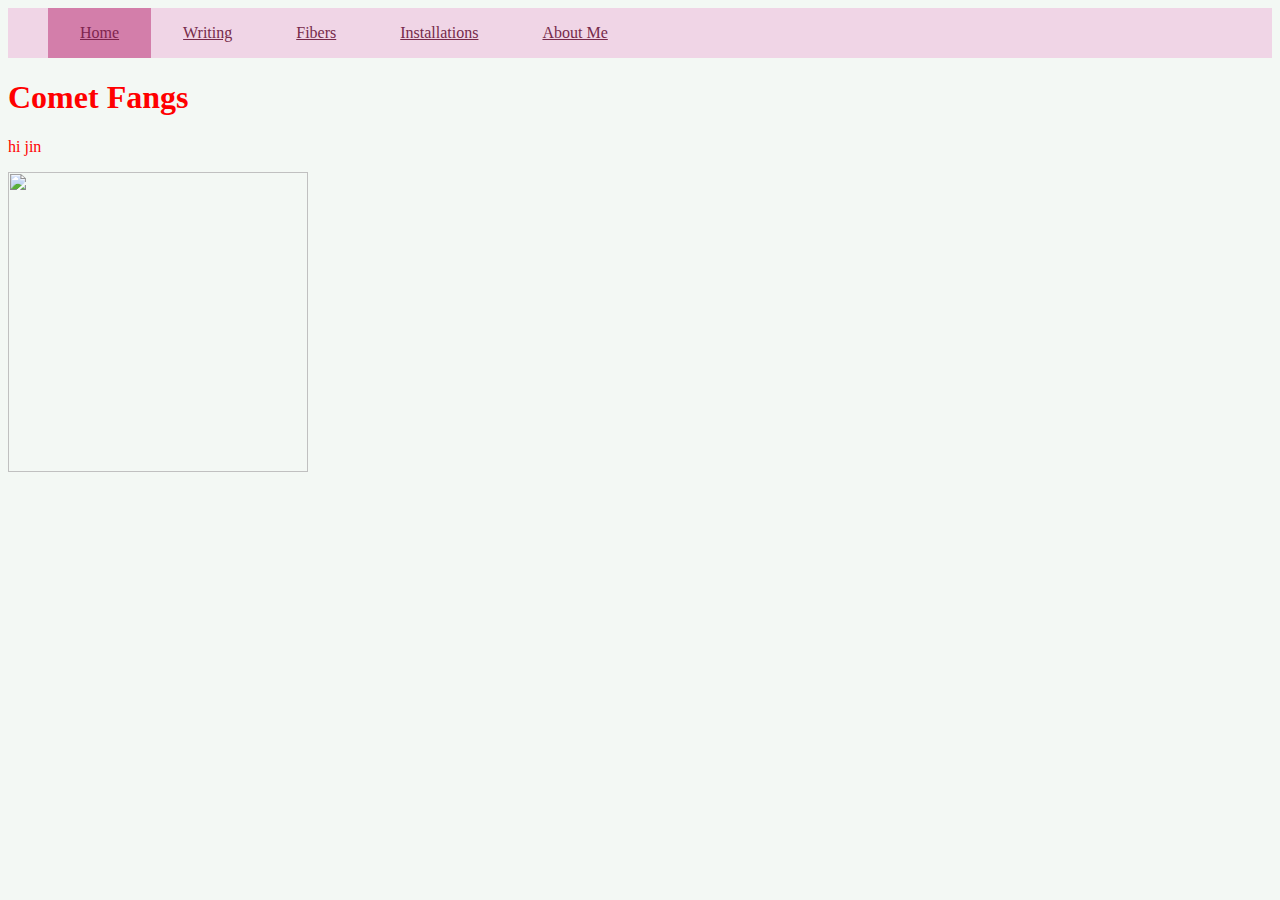
==== docs/website/index.html @ fdd42616 "got css working" ====
<nav class="main-nav" id="main-nav">
    <ul>
      <li class="active"><a href="/index.html">Home</a></li>
      <li><a href="/writing.html">Writing</a></li>
      <li><a href="/fibers.html">Fibers</a></li>
       <li><a href="/installations.html">Installations</a></li>
       <li><a href="/about.html">About Me</a></li>
      <!-- etc -->
    </ul>
  </nav>
  
  <!DOCTYPE html>
<html lang='en'>
  <link href="styles.css" rel="stylesheet" type="text/css">

  <head>
    <meta charset='UTF-8'/>
    <title>Comet Fangs</title>
  </head>

  <body>
    <h1>Comet Fangs</h1>
    <p>hi jin </p>
    <img src='images/tigz1 zine.png' width='300'/>
  </body>
</html>
---- docs/website/styles.css ----
/***** Main menu styling *****/
.main-nav {
    background-color: #f0d5e6; /* dark green */
  }


  .main-nav a {
    color: #772a4a;         /* dark green */
  }


  .main-nav ul {
    list-style-type: none;  /* Hide the bullets */
    display: flex;          /* Arrange horizontally, not vertically */
  }


  .main-nav li {
    padding: 1em 2em;           /* Add a little space around each link */
  }


  .main-nav .active {
    background-color: #d37eaa;  /* dark green, same as link color */
  }


  .main-nav .active a {
    color: #7e244e;            /* light gray, same as navbar */
  }


  /* etc */


body {
  color: #FF0000;
  background-color: #f3f8f4;
}
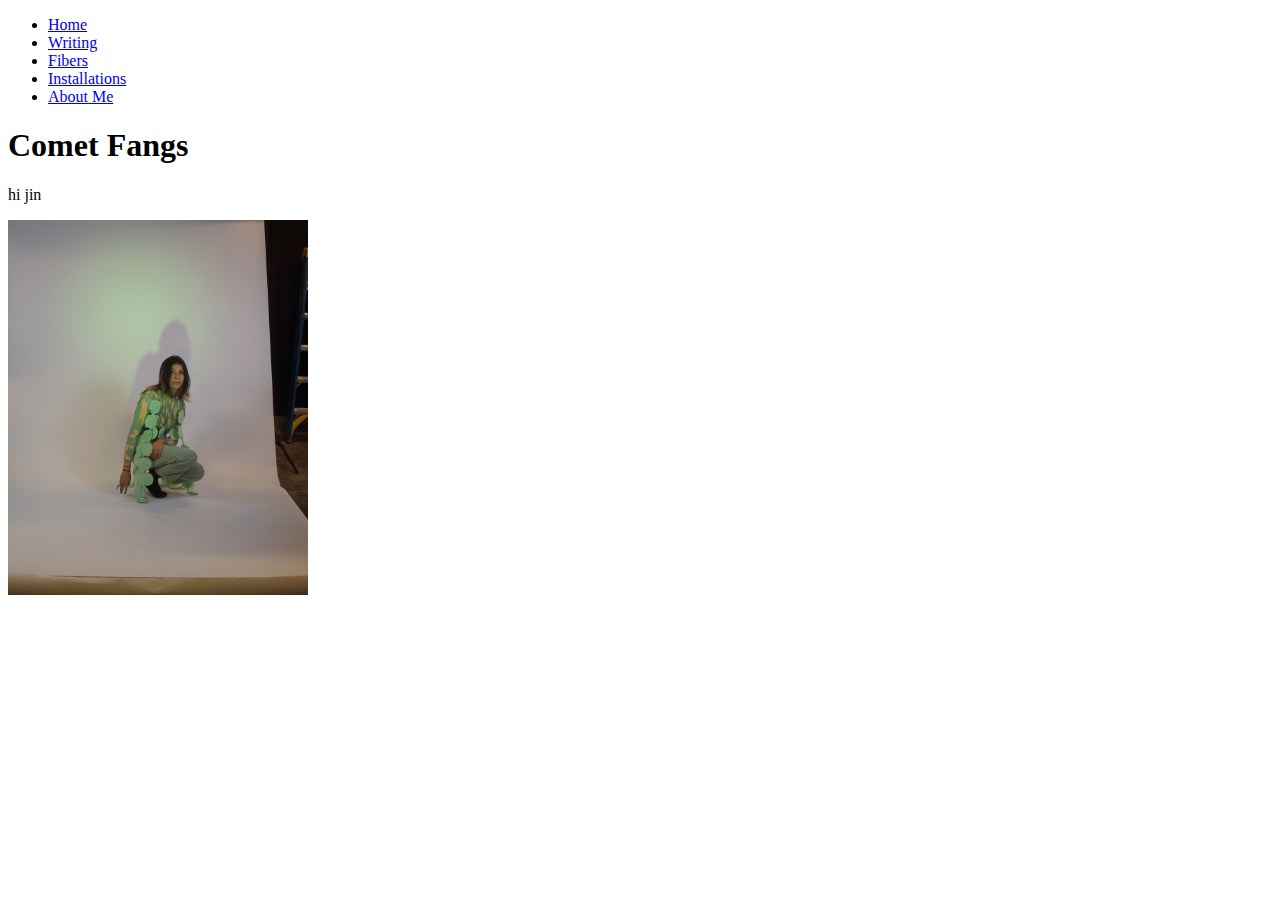
==== commit db2e8286: "restarting css" ====
--- a/docs/website/index.html
+++ b/docs/website/index.html
@@ -1,18 +1,18 @@
-<nav class="main-nav" id="main-nav">
+  <!DOCTYPE html>
+<html lang='en'>
+  <link href="styles.css" rel="stylesheet" type="text/css">
+
+  <nav class="main-nav" id="main-nav">
     <ul>
       <li class="active"><a href="/index.html">Home</a></li>
       <li><a href="/writing.html">Writing</a></li>
       <li><a href="/fibers.html">Fibers</a></li>
        <li><a href="/installations.html">Installations</a></li>
        <li><a href="/about.html">About Me</a></li>
-      <!-- etc -->
+
     </ul>
   </nav>
   
-  <!DOCTYPE html>
-<html lang='en'>
-  <link href="styles.css" rel="stylesheet" type="text/css">
-
   <head>
     <meta charset='UTF-8'/>
     <title>Comet Fangs</title>
@@ -21,6 +21,6 @@
   <body>
     <h1>Comet Fangs</h1>
     <p>hi jin </p>
-    <img src='images/tigz1 zine.png' width='300'/>
+    <img src='images/maybe the cover picture.JPEG' width='300'/>
   </body>
 </html>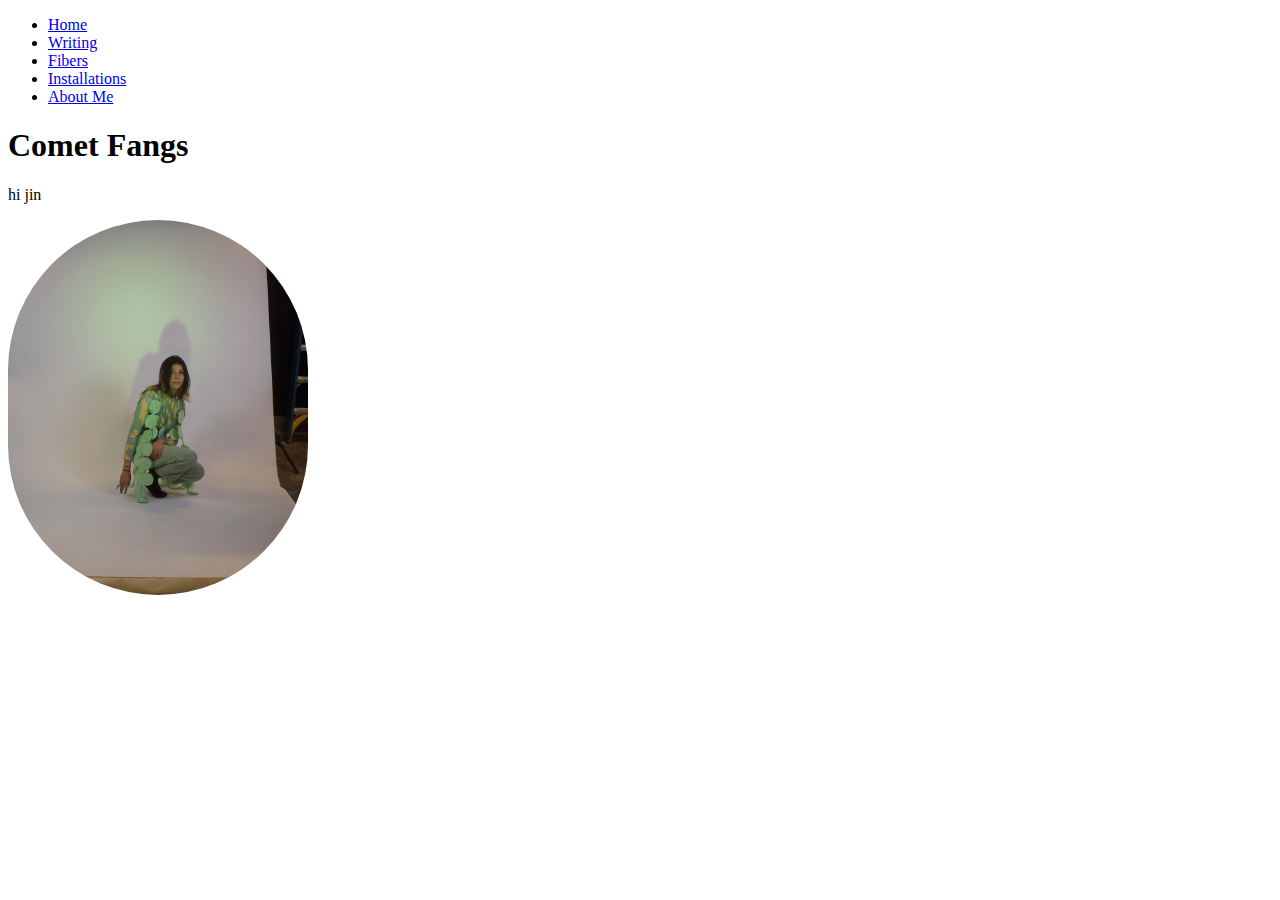
==== commit 88aa9ed2: "tutorial 12, messing with website" ====
--- a/docs/website/index.html
+++ b/docs/website/index.html
@@ -16,11 +16,18 @@
   <head>
     <meta charset='UTF-8'/>
     <title>Comet Fangs</title>
+    <style>
+      img{
+        width: 300px;
+        border-radius: 150px;
+        
+      }
+    </style>
   </head>
 
   <body>
     <h1>Comet Fangs</h1>
     <p>hi jin </p>
-    <img src='images/maybe the cover picture.JPEG' width='300'/>
+    <img src='images/maybe the cover picture.JPEG'/>
   </body>
 </html>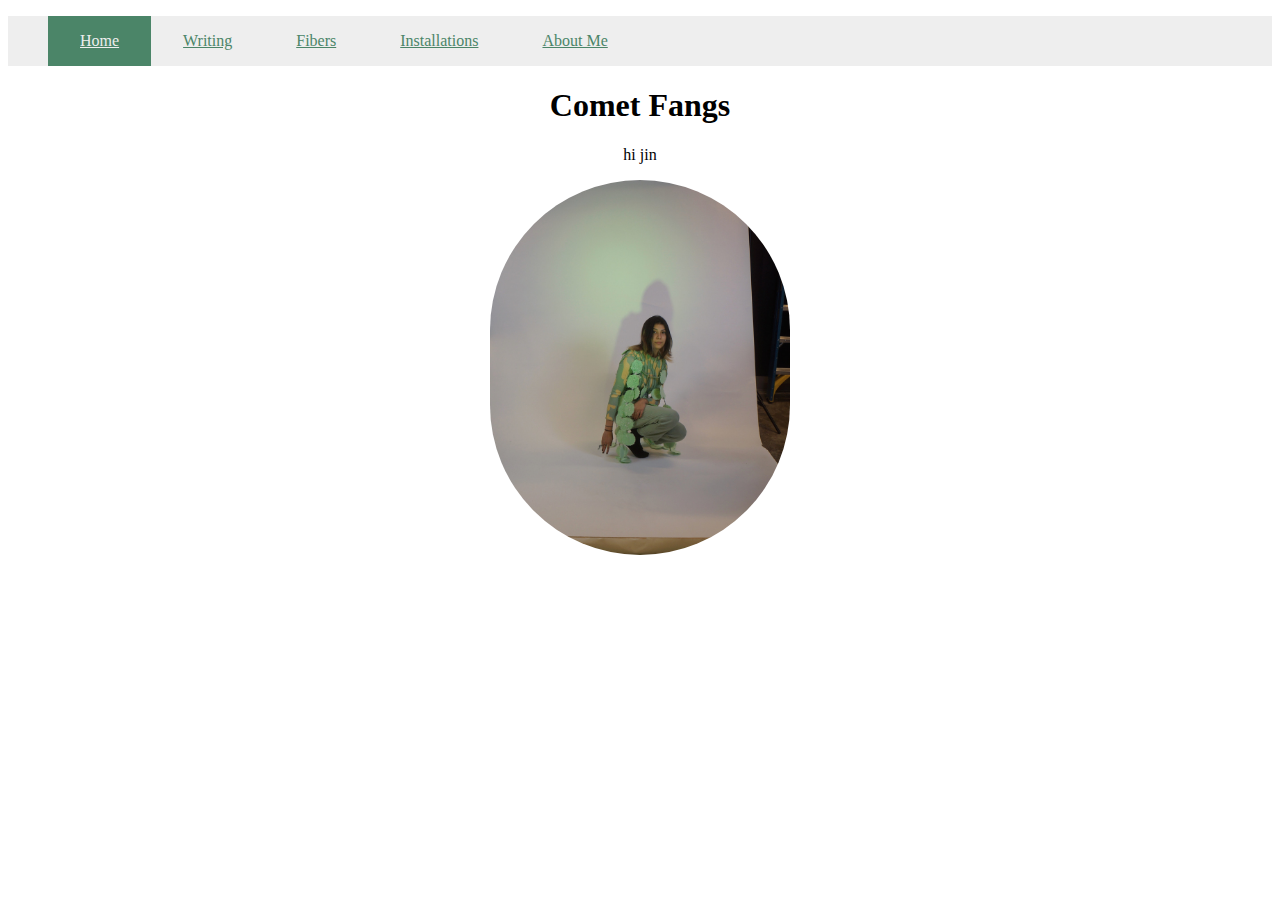
==== commit cef82c49: "add installations" ====
--- a/docs/website/index.html
+++ b/docs/website/index.html
@@ -1,21 +1,20 @@
   <!DOCTYPE html>
 <html lang='en'>
   <link href="styles.css" rel="stylesheet" type="text/css">
-
-  <nav class="main-nav" id="main-nav">
-    <ul>
-      <li class="active"><a href="/index.html">Home</a></li>
-      <li><a href="/writing.html">Writing</a></li>
-      <li><a href="/fibers.html">Fibers</a></li>
-       <li><a href="/installations.html">Installations</a></li>
-       <li><a href="/about.html">About Me</a></li>
-
-    </ul>
-  </nav>
   
   <head>
     <meta charset='UTF-8'/>
     <title>Comet Fangs</title>
+    <nav class="main-nav" id="main-nav">
+      <ul>
+        <li class="active"><a href="/index.html">Home</a></li>
+        <li><a href="/writing.html">Writing</a></li>
+        <li><a href="/fibers.html">Fibers</a></li>
+         <li><a href="/installations.html">Installations</a></li>
+         <li><a href="/about.html">About Me</a></li>
+  
+      </ul>
+    </nav>
     <style>
       img{
         width: 300px;
--- a/docs/website/styles.css
+++ b/docs/website/styles.css
@@ -0,0 +1,57 @@
+.main-nav {
+    background-color: #eee; /* light gray */
+  }
+
+  .main-nav a {
+    color: #4b8568;         /* dark green */
+  }
+
+  .main-nav ul {
+    list-style-type: none;  /* Hide the bullets */
+    display: flex;          /* Arrange horizontally, not vertically */
+  }
+
+  .main-nav li {
+    padding: 1em 2em;           /* Add a little space around each link */
+  }
+
+  .main-nav .active {
+    background-color: #4b8568;  /* dark green, same as link color */
+  }
+
+  .main-nav .active a {
+    color: #eee;            /* light gray, same as navbar */
+  }
+
+.main-nav {
+    text-align: center;
+}
+
+  * {
+
+    text-align: center;
+    
+    }
+  
+  section {
+    padding: 20px;
+  }
+  
+
+.portfolio-item {
+    display: inline-block;
+    width: 300px;
+    margin: 10px;
+  }
+  
+  .portfolio-item img {
+    height: auto;
+  }
+  
+  
+  .portfolio-item p {
+    font-size: 18px;
+    margin-top: 5px;
+    margin-bottom: 10px;
+  }
+
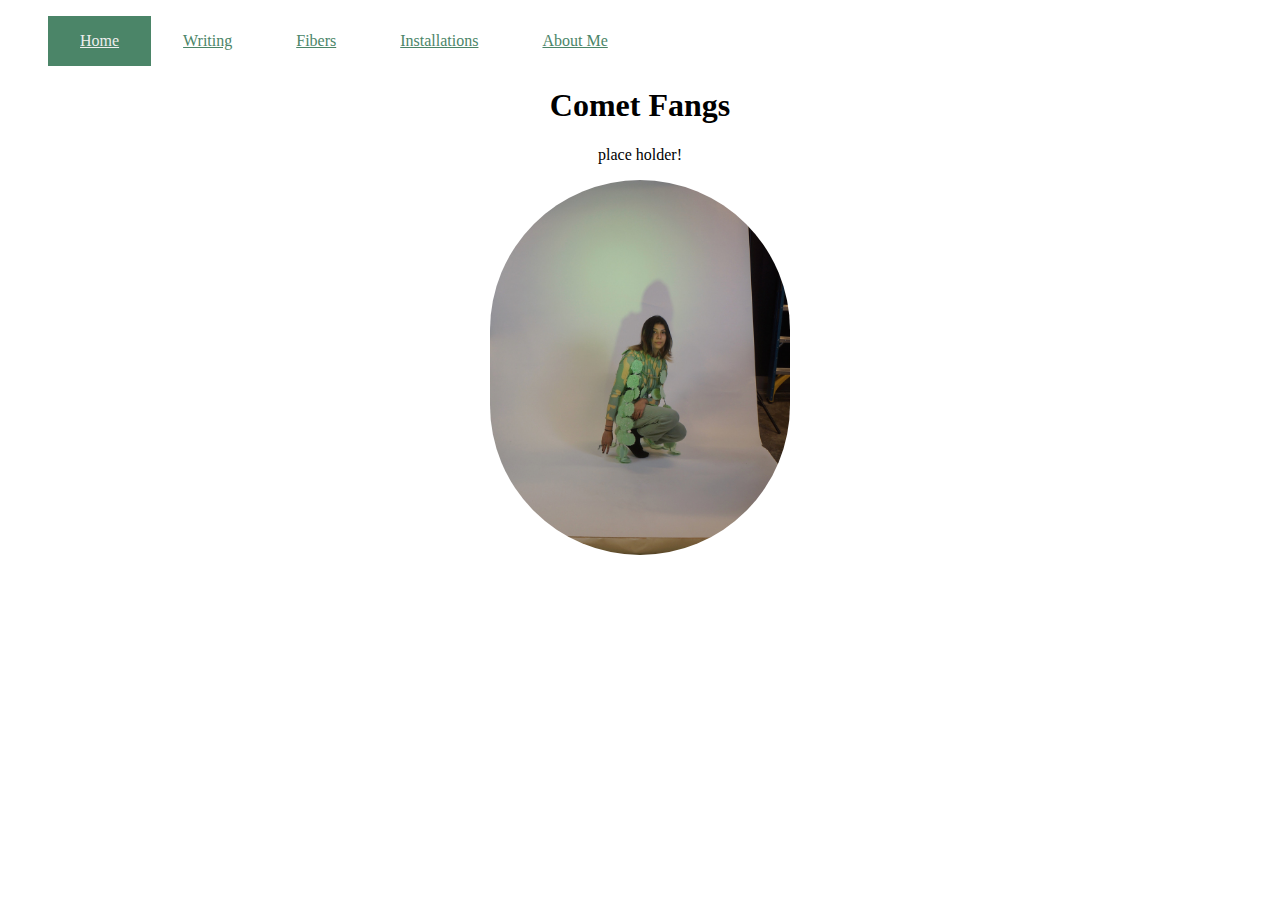
==== commit c9889c6d: "add screenshots" ====
--- a/docs/website/index.html
+++ b/docs/website/index.html
@@ -26,7 +26,7 @@
 
   <body>
     <h1>Comet Fangs</h1>
-    <p>hi jin </p>
+    <p>place holder! </p>
     <img src='images/maybe the cover picture.JPEG'/>
   </body>
 </html>--- a/docs/website/styles.css
+++ b/docs/website/styles.css
@@ -1,3 +1,5 @@
+padding-top
+
 .main-nav {
     background-color: #eee; /* light gray */
   }
@@ -27,12 +29,17 @@
     text-align: center;
 }
 
+
   * {
 
     text-align: center;
     
     }
   
+    body {
+        margin-top: 10px;
+    }
+
   section {
     padding: 20px;
   }
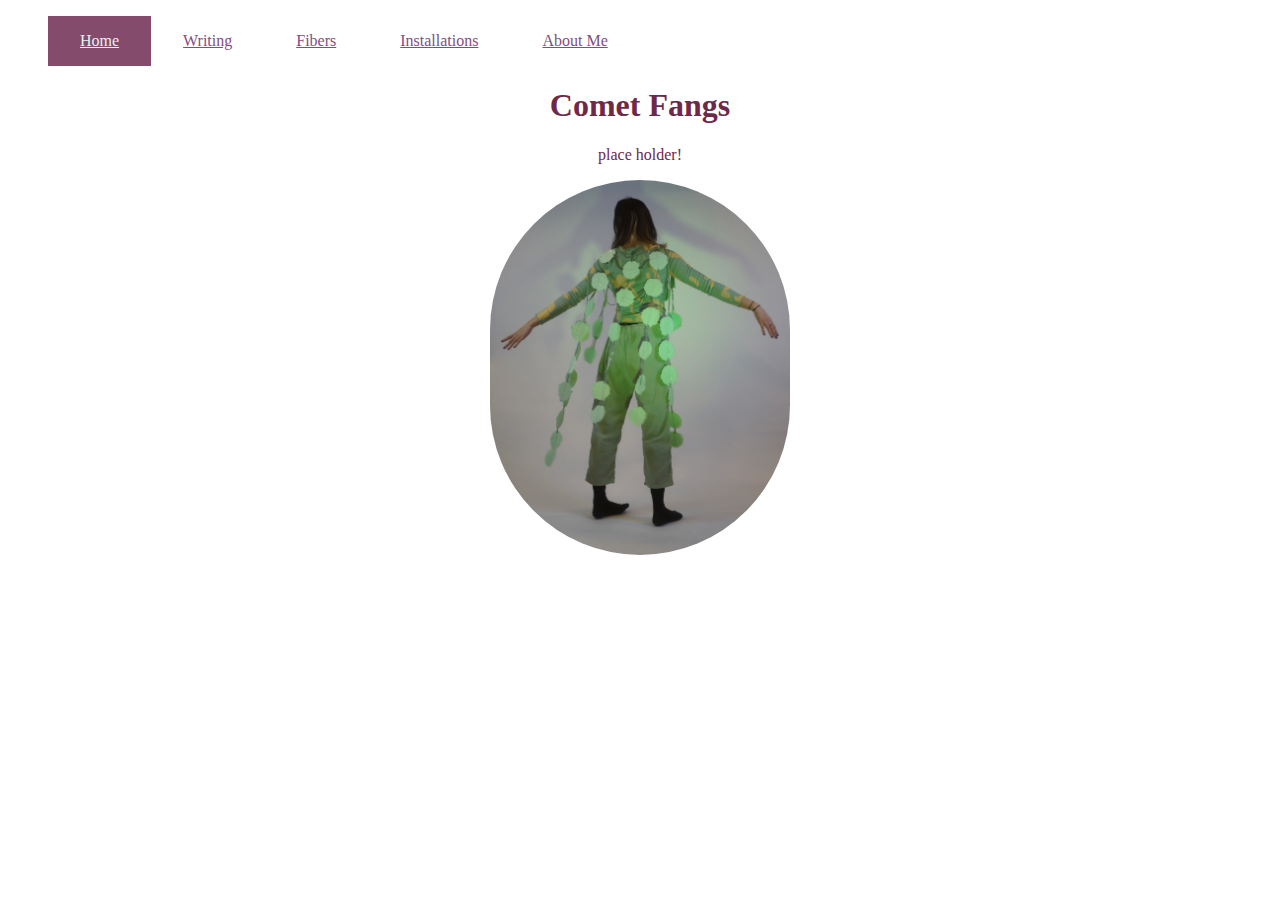
==== commit 5e7222cb: "add zine images, text color, new fibers" ====
--- a/docs/website/index.html
+++ b/docs/website/index.html
@@ -27,6 +27,6 @@
   <body>
     <h1>Comet Fangs</h1>
     <p>place holder! </p>
-    <img src='images/maybe the cover picture.JPEG'/>
+    <img src='images/stringofpearls3.jpg'/>
   </body>
 </html>--- a/docs/website/styles.css
+++ b/docs/website/styles.css
@@ -5,7 +5,7 @@
   }
 
   .main-nav a {
-    color: #4b8568;         /* dark green */
+    color: #854b85;         /* text */
   }
 
   .main-nav ul {
@@ -18,7 +18,7 @@
   }
 
   .main-nav .active {
-    background-color: #4b8568;  /* dark green, same as link color */
+    background-color: #854b6d;  /* box */
   }
 
   .main-nav .active a {
@@ -29,16 +29,17 @@
     text-align: center;
 }
 
+body {
+  color: rgb(110, 41, 73);
+}
+
 
   * {
 
     text-align: center;
     
     }
-  
-    body {
-        margin-top: 10px;
-    }
+
 
   section {
     padding: 20px;
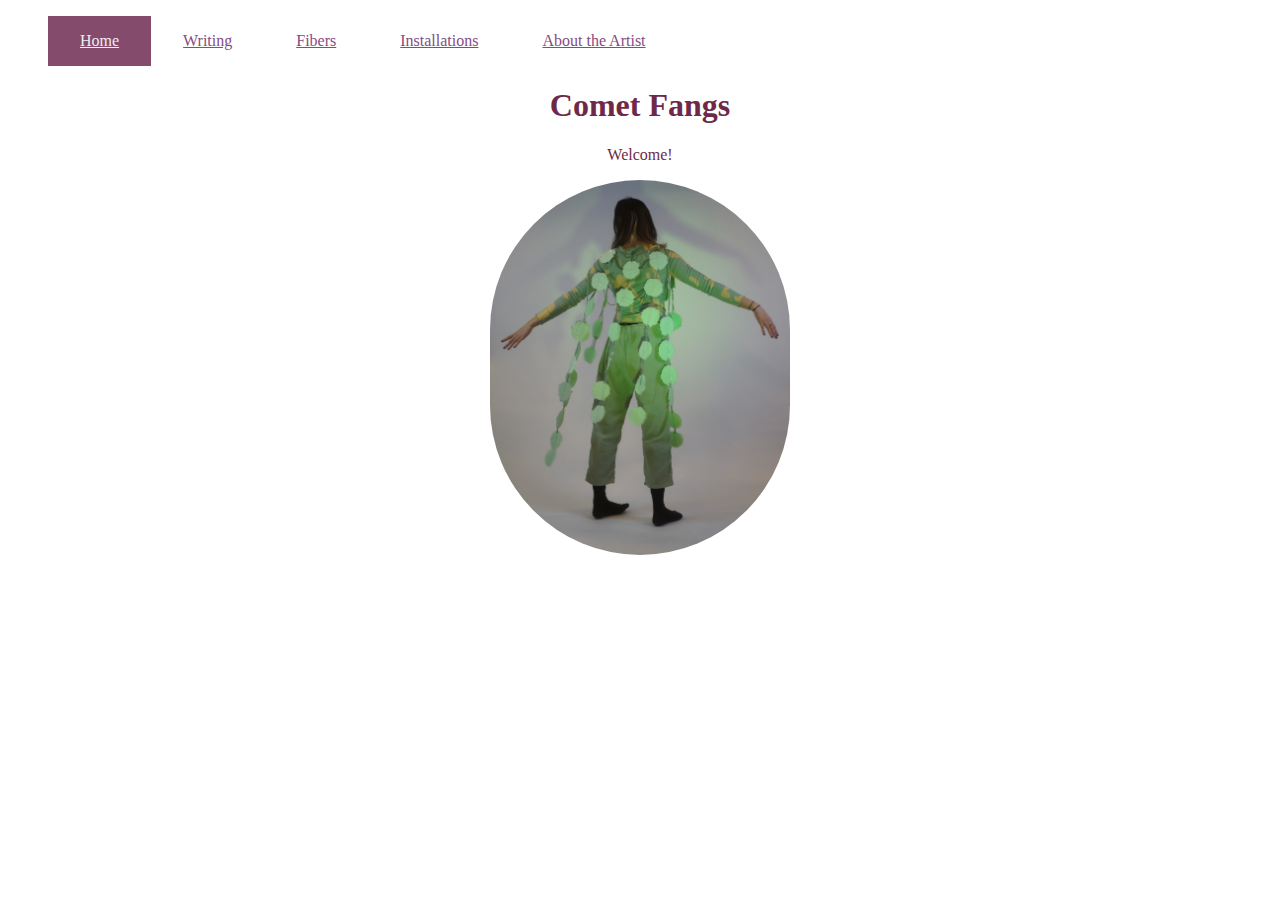
==== commit e0acb818: "finalized!" ====
--- a/docs/website/index.html
+++ b/docs/website/index.html
@@ -7,11 +7,11 @@
     <title>Comet Fangs</title>
     <nav class="main-nav" id="main-nav">
       <ul>
-        <li class="active"><a href="/index.html">Home</a></li>
-        <li><a href="/writing.html">Writing</a></li>
-        <li><a href="/fibers.html">Fibers</a></li>
-         <li><a href="/installations.html">Installations</a></li>
-         <li><a href="/about.html">About Me</a></li>
+        <li class="active"><a href="index.html">Home</a></li>
+        <li><a href="writing.html">Writing</a></li>
+        <li><a href="fibers.html">Fibers</a></li>
+         <li><a href="installations.html">Installations</a></li>
+         <li><a href="about.html">About the Artist</a></li>
   
       </ul>
     </nav>
@@ -26,7 +26,10 @@
 
   <body>
     <h1>Comet Fangs</h1>
-    <p>place holder! </p>
-    <img src='images/stringofpearls3.jpg'/>
+    <p>Welcome! </p>
+    <img src='images/stringofpearls3.jpg' alt="The artist stands against a white background
+    with their back to the viewer, arms raised just off to their sides. They are wearing an all green
+    outfit - sweatpants and a long sleeve shirt - on top of which is their piece entitled String of Pearls."/>
+  
   </body>
 </html>--- a/docs/website/styles.css
+++ b/docs/website/styles.css
@@ -34,6 +34,7 @@
 }
 
 
+
   * {
 
     text-align: center;
